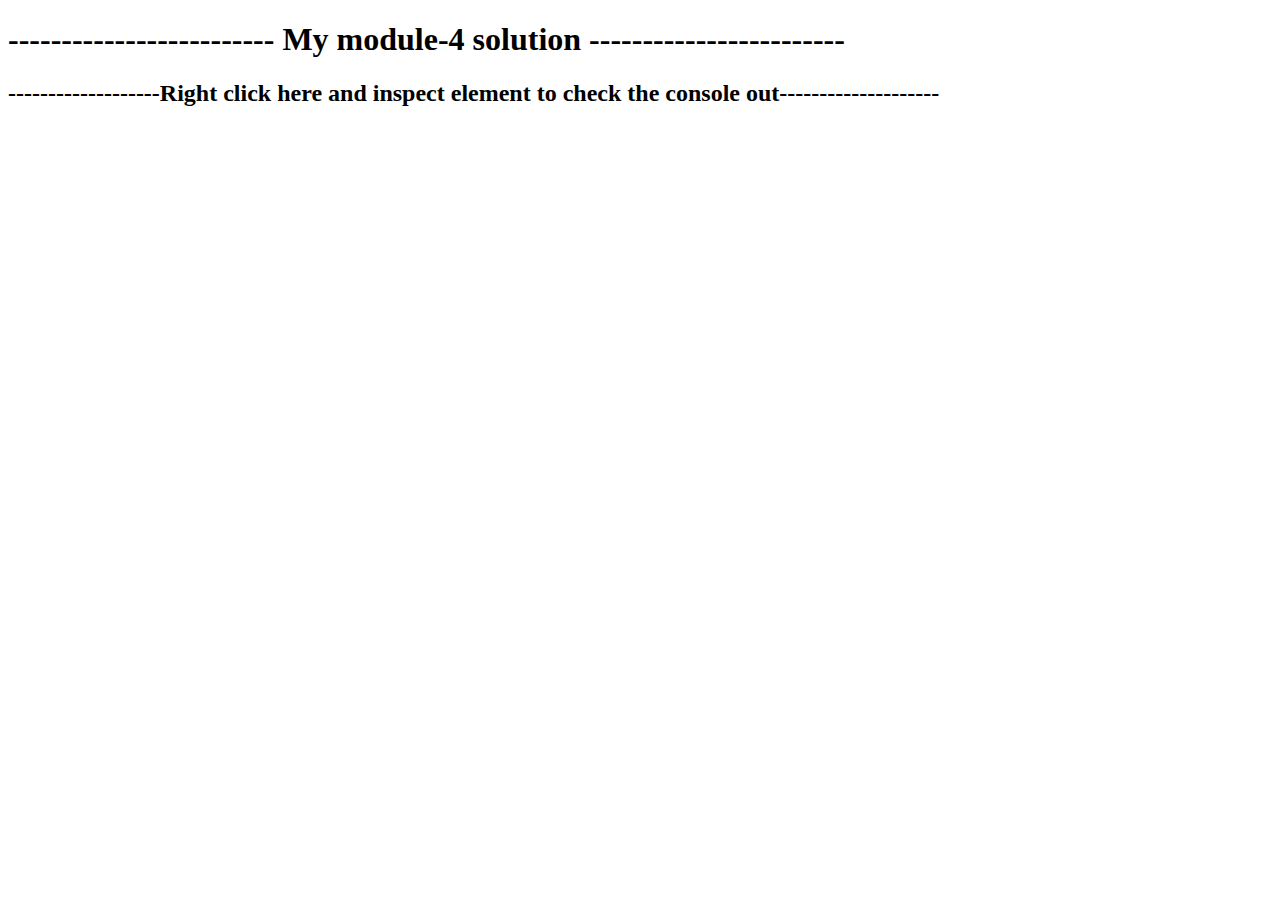
==== module4-solution/index.html @ a5076af1 "module4-soltuion" ====
<!DOCTYPE html>
<html>
<head>
	<title></title>
</head>
<body>
	<h1>------------------------- My module-4 solution ------------------------</h1>
  <h2>-------------------Right click here and inspect element to check the console out--------------------</h2>
	<script src="script.js" ="text/javascript">
	
		</script>

</body>
</html>
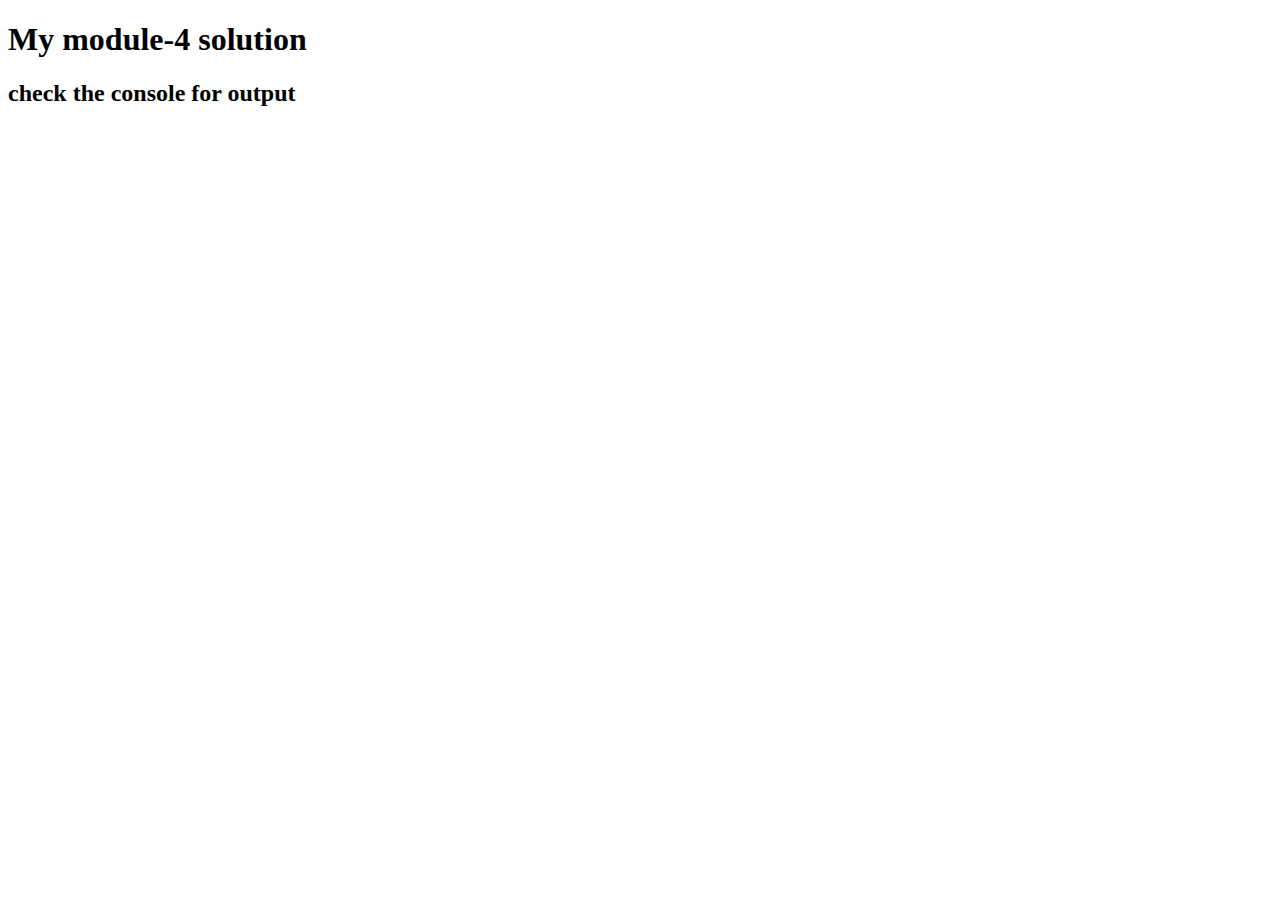
==== commit 7157df6d: "module4-solution changes" ====
--- a/module4-solution/index.html
+++ b/module4-solution/index.html
@@ -4,8 +4,8 @@
 	<title></title>
 </head>
 <body>
-	<h1>------------------------- My module-4 solution ------------------------</h1>
-  <h2>-------------------Right click here and inspect element to check the console out--------------------</h2>
+	<h1> My module-4 solution</h1>
+  <h2>check the console for output</h2>
 	<script src="script.js" ="text/javascript">
 	
 		</script>
